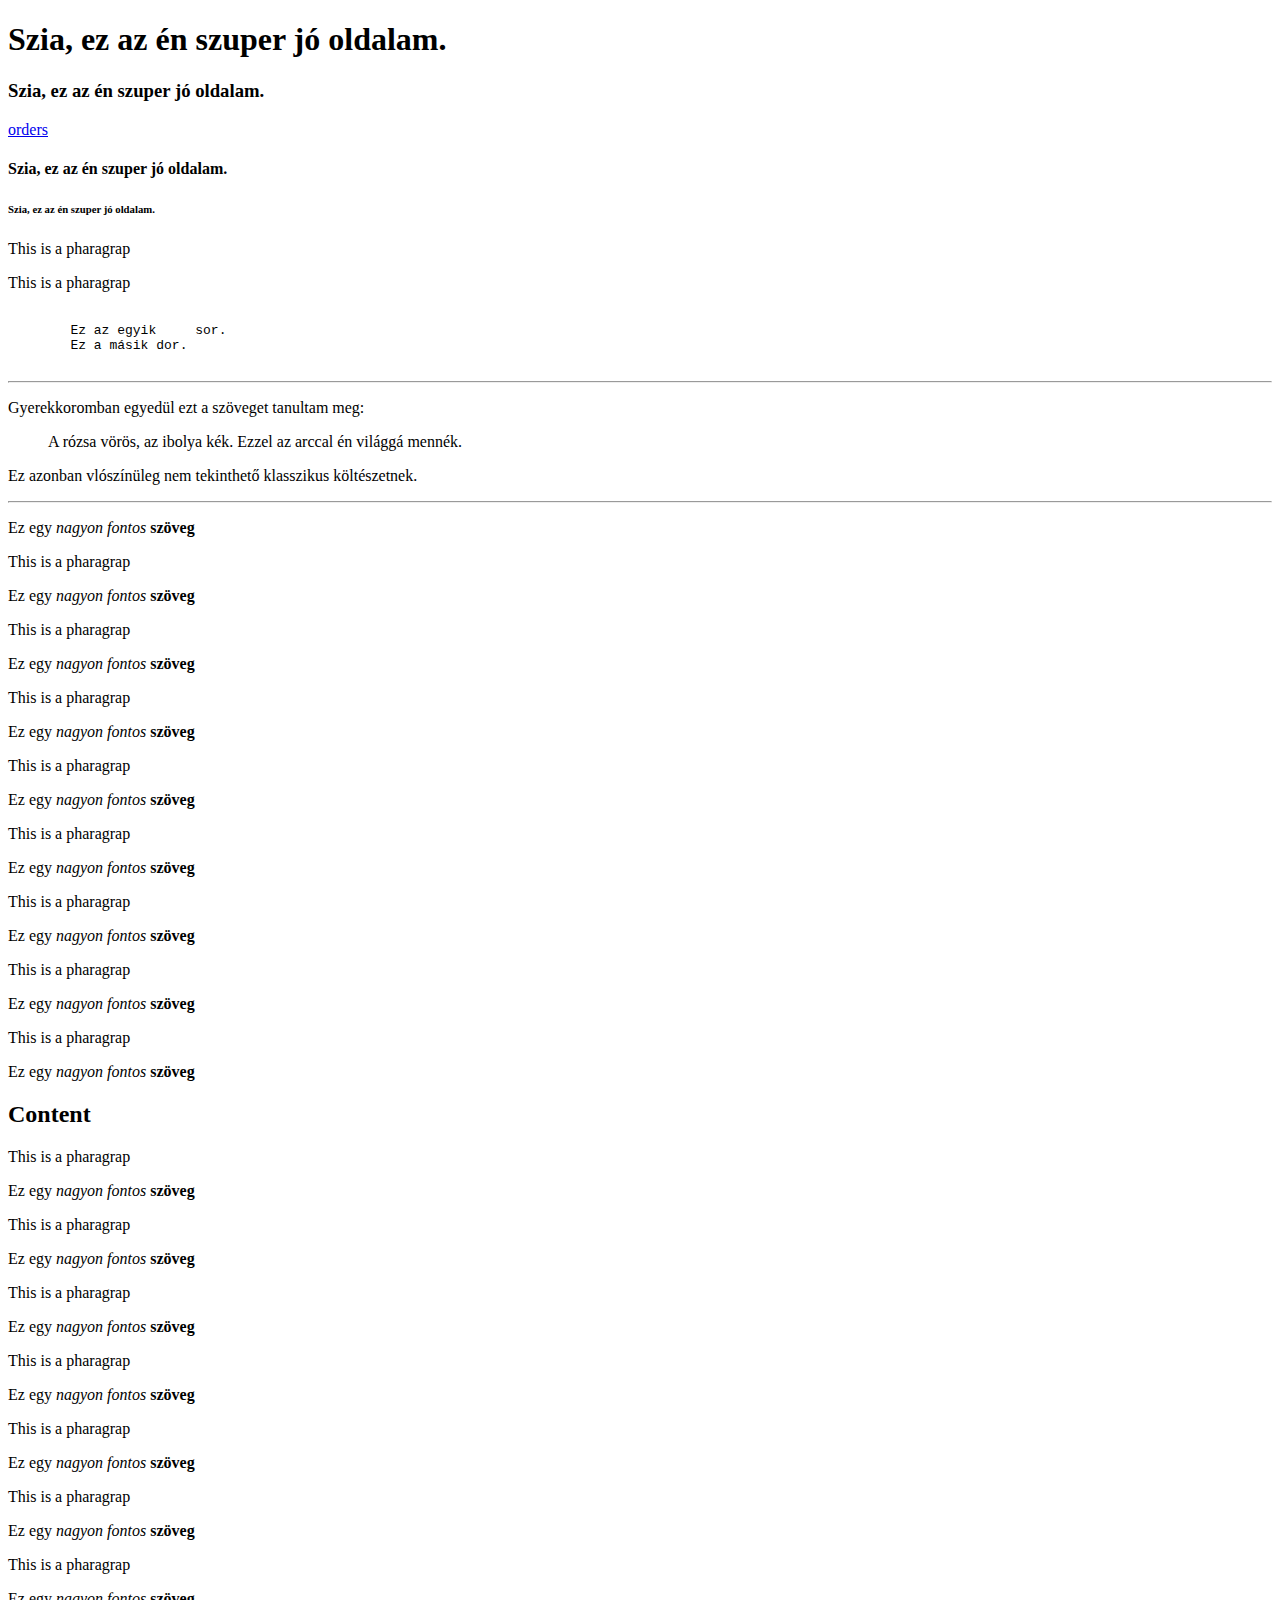
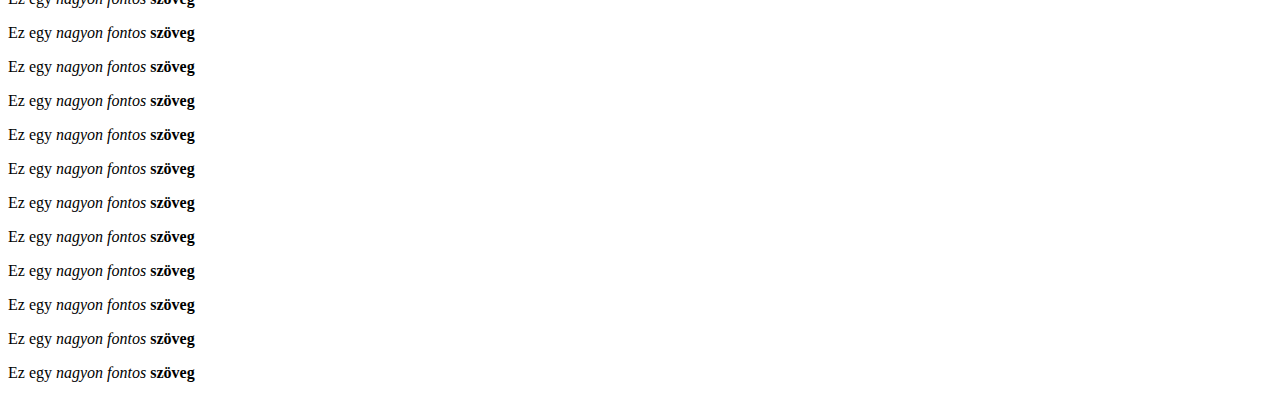
==== index.html @ 0a65eb43 "Init Page." ====
<!DOCTYPE html>
<html lang="en">

<head>
    <meta charset="UTF-8">
    <meta http-equiv="X-UA-Compatible" content="IE=edge">
    <meta name="viewport" content="width=device-width, initial-scale=1.0">
    <title>Egy szuper oldal</title>
</head>

<body>

    <hgroup>
        <h1>
            Szia, ez az én szuper jó oldalam.
        </h1>

        <h3>
            Szia, ez az én szuper jó oldalam.
        </h3>
    </hgroup>
    <a href="pages/orders.html">orders</a>
    <!--Root url: mindig a domain gyökerétől nézi az útvonalat-->
    <h4>
        Szia, ez az én szuper jó oldalam.
    </h4>
    <h6>
        Szia, ez az én szuper jó oldalam.
    </h6>
    <p>
        This is a pharagrap
    </p>
    <p>
        This is a pharagrap
    </p>
    <pre> <!-- A pre elemmel előre formázott szövehget foglalhatsz csoportba. Előre formázott szöveg lényege, hogy a szöveg po tosan úgy jelenik meg ahogy megadod a fileban, a html5 kódban-->
        Ez az egyik     sor.
        Ez a másik dor.
    </pre>

    <hr>
    <p>Gyerekkoromban egyedül ezt a szöveget tanultam meg:</p>
    <blockquote>A rózsa vörös, az ibolya kék. Ezzel az arccal én világgá mennék.</blockquote>
    <!-- A blockquot-ban gyakran idéznek hivatkozásokat egy bekezdésen belül. A böngésző a normál szövegtől elkülönítve behúzza az idézetblokkban lévő szöveget-->
    <p>Ez azonban vlószínüleg nem tekinthető klasszikus költészetnek.</p>
    <hr>

    <p>Ez egy <em> nagyon fontos</em> <strong>szöveg</strong></p>
    <p>
        This is a pharagrap
    </p>
    <p>Ez egy <em> nagyon fontos</em> <strong>szöveg</strong></p>
    <p>
        This is a pharagrap
    </p>
    <p>Ez egy <em> nagyon fontos</em> <strong>szöveg</strong></p>
    <p>
        This is a pharagrap
    </p>
    <p>Ez egy <em> nagyon fontos</em> <strong>szöveg</strong></p>
    <p>
        This is a pharagrap
    </p>
    <p>Ez egy <em> nagyon fontos</em> <strong>szöveg</strong></p>
    <p>
        This is a pharagrap
    </p>
    <p>Ez egy <em> nagyon fontos</em> <strong>szöveg</strong></p>
    <p>
        This is a pharagrap
    </p>
    <p>Ez egy <em> nagyon fontos</em> <strong>szöveg</strong></p>
    <p>
        This is a pharagrap
    </p>
    <p>Ez egy <em> nagyon fontos</em> <strong>szöveg</strong></p>
    <p>
        This is a pharagrap
    </p>
    <p>Ez egy <em> nagyon fontos</em> <strong>szöveg</strong></p>

    <h2 id="content">Content</h2>

    <p>
        This is a pharagrap
    </p>
    <p>Ez egy <em> nagyon fontos</em> <strong>szöveg</strong></p>
    <p>
        This is a pharagrap
    </p>
    <p>Ez egy <em> nagyon fontos</em> <strong>szöveg</strong></p>
    <p>
        This is a pharagrap
    </p>
    <p>Ez egy <em> nagyon fontos</em> <strong>szöveg</strong></p>
    <p>
        This is a pharagrap
    </p>
    <p>Ez egy <em> nagyon fontos</em> <strong>szöveg</strong></p>
    <p>
        This is a pharagrap
    </p>
    <p>Ez egy <em> nagyon fontos</em> <strong>szöveg</strong></p>
    <p>
        This is a pharagrap
    </p>
    <p>Ez egy <em> nagyon fontos</em> <strong>szöveg</strong></p>
    <p>
        This is a pharagrap
    </p>
    <p>Ez egy <em> nagyon fontos</em> <strong>szöveg</strong></p>
    </p>
    <p>Ez egy <em> nagyon fontos</em> <strong>szöveg</strong></p>
    </p>
    <p>Ez egy <em> nagyon fontos</em> <strong>szöveg</strong></p>
    </p>
    <p>Ez egy <em> nagyon fontos</em> <strong>szöveg</strong></p>
    <p>Ez egy <em> nagyon fontos</em> <strong>szöveg</strong></p>
    </p>
    <p>Ez egy <em> nagyon fontos</em> <strong>szöveg</strong></p>
    <p>Ez egy <em> nagyon fontos</em> <strong>szöveg</strong></p>
    </p>
    <p>Ez egy <em> nagyon fontos</em> <strong>szöveg</strong></p>
    <p>Ez egy <em> nagyon fontos</em> <strong>szöveg</strong></p>
    </p>
    <p>Ez egy <em> nagyon fontos</em> <strong>szöveg</strong></p>
    <p>Ez egy <em> nagyon fontos</em> <strong>szöveg</strong></p>
    </p>
    <p>Ez egy <em> nagyon fontos</em> <strong>szöveg</strong></p>


</body>

</html>
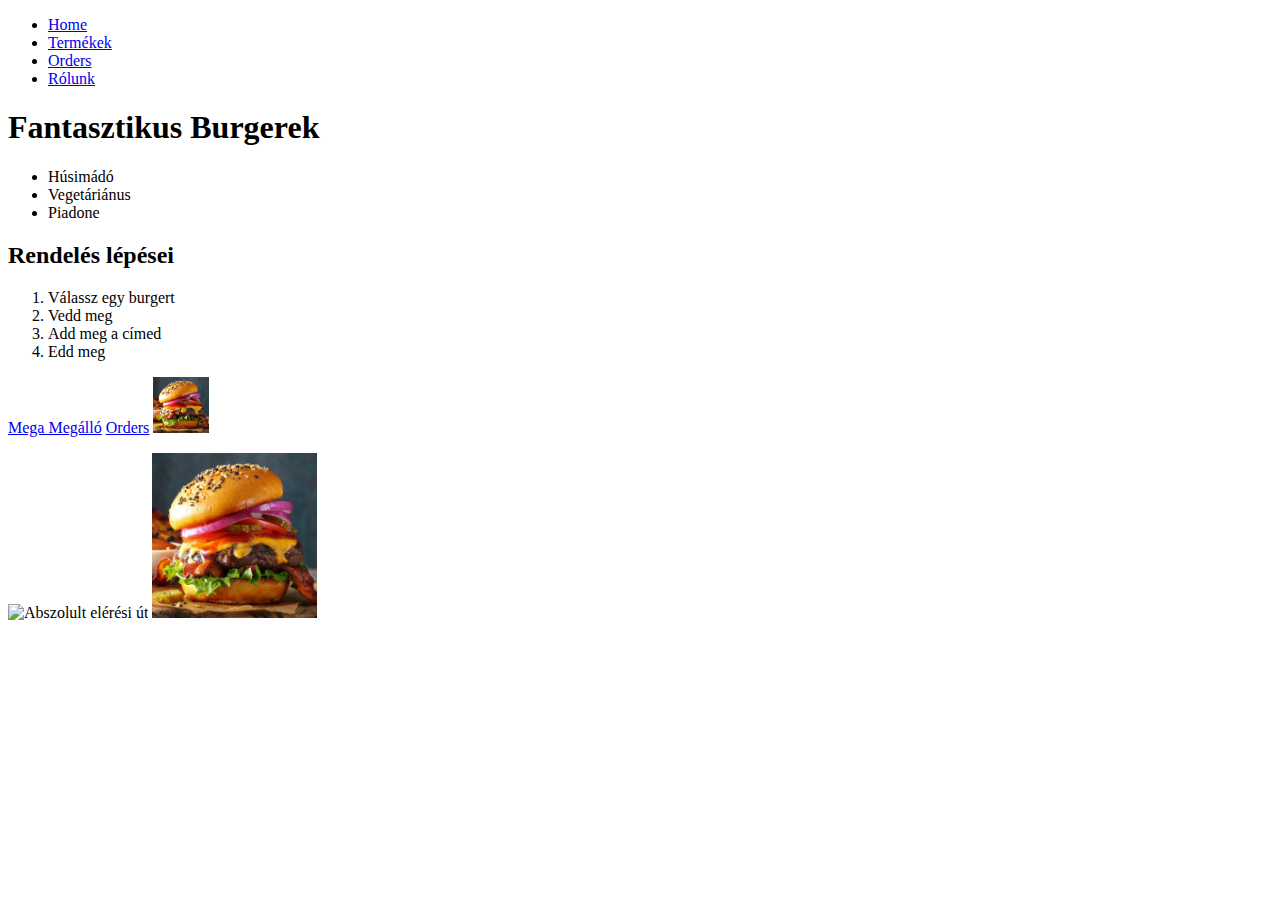
==== commit b94f3617: "Init page." ====
--- a/index.html
+++ b/index.html
@@ -9,126 +9,47 @@
 </head>
 
 <body>
+    <ul>
+        <li>
+            <a href="/">Home</a>
+        </li>
+        <li>
+            <a href="/lapok/termekek.html">Termékek</a>
+        </li>
+        <li>
+            <a href="/lapok/orders.html">Orders</a>
+        </li>
+        <li>
+            <a href="/rolunk.html">Rólunk</a>
+        </li>
+    </ul>
+    <h1>Fantasztikus Burgerek</h1>
+    <ul>
+        <li>Húsimádó</li>
+        <li>Vegetáriánus</li>
+        <li>Piadone</li>
+    </ul>
 
-    <hgroup>
-        <h1>
-            Szia, ez az én szuper jó oldalam.
-        </h1>
+    <h2>Rendelés lépései</h2>
+    <ol>
+        <li>Válassz egy burgert</li>
+        <li>Vedd meg</li>
+        <li>Add meg a címed</li>
+        <li>Edd meg</li>
+    </ol>
 
-        <h3>
-            Szia, ez az én szuper jó oldalam.
-        </h3>
-    </hgroup>
-    <a href="pages/orders.html">orders</a>
-    <!--Root url: mindig a domain gyökerétől nézi az útvonalat-->
-    <h4>
-        Szia, ez az én szuper jó oldalam.
-    </h4>
-    <h6>
-        Szia, ez az én szuper jó oldalam.
-    </h6>
-    <p>
-        This is a pharagrap
-    </p>
-    <p>
-        This is a pharagrap
-    </p>
-    <pre> <!-- A pre elemmel előre formázott szövehget foglalhatsz csoportba. Előre formázott szöveg lényege, hogy a szöveg po tosan úgy jelenik meg ahogy megadod a fileban, a html5 kódban-->
-        Ez az egyik     sor.
-        Ez a másik dor.
-    </pre>
+    <a href="https://www.megamegallo.hu/" target="blank">Mega Megálló</a>
+    <a href="lapok/orders.html">Orders</a>
+    <a href="https://www.megamegallo.hu/"><img width="56px" src="img/burger.jpg" alt="Relativ elérési út"
+            title="Relatív elérési út"></a>
 
-    <hr>
-    <p>Gyerekkoromban egyedül ezt a szöveget tanultam meg:</p>
-    <blockquote>A rózsa vörös, az ibolya kék. Ezzel az arccal én világgá mennék.</blockquote>
-    <!-- A blockquot-ban gyakran idéznek hivatkozásokat egy bekezdésen belül. A böngésző a normál szövegtől elkülönítve behúzza az idézetblokkban lévő szöveget-->
-    <p>Ez azonban vlószínüleg nem tekinthető klasszikus költészetnek.</p>
-    <hr>
-
-    <p>Ez egy <em> nagyon fontos</em> <strong>szöveg</strong></p>
-    <p>
-        This is a pharagrap
-    </p>
-    <p>Ez egy <em> nagyon fontos</em> <strong>szöveg</strong></p>
-    <p>
-        This is a pharagrap
-    </p>
-    <p>Ez egy <em> nagyon fontos</em> <strong>szöveg</strong></p>
-    <p>
-        This is a pharagrap
-    </p>
-    <p>Ez egy <em> nagyon fontos</em> <strong>szöveg</strong></p>
-    <p>
-        This is a pharagrap
-    </p>
-    <p>Ez egy <em> nagyon fontos</em> <strong>szöveg</strong></p>
-    <p>
-        This is a pharagrap
-    </p>
-    <p>Ez egy <em> nagyon fontos</em> <strong>szöveg</strong></p>
-    <p>
-        This is a pharagrap
-    </p>
-    <p>Ez egy <em> nagyon fontos</em> <strong>szöveg</strong></p>
-    <p>
-        This is a pharagrap
-    </p>
-    <p>Ez egy <em> nagyon fontos</em> <strong>szöveg</strong></p>
-    <p>
-        This is a pharagrap
-    </p>
-    <p>Ez egy <em> nagyon fontos</em> <strong>szöveg</strong></p>
-
-    <h2 id="content">Content</h2>
 
     <p>
-        This is a pharagrap
+        <img width="165px"
+            src="https://www.tasteofhome.com/wp-content/uploads/2018/01/exps28800_UG143377D12_18_1b_RMS-8.jpg?fit=700,1024"
+            alt="Abszolult elérési út" title="Abszolult elérési út">
+        <img width="165px" src="img/burger.jpg" alt="Relativ elérési út" title="Relatív elérési út">
     </p>
-    <p>Ez egy <em> nagyon fontos</em> <strong>szöveg</strong></p>
-    <p>
-        This is a pharagrap
-    </p>
-    <p>Ez egy <em> nagyon fontos</em> <strong>szöveg</strong></p>
-    <p>
-        This is a pharagrap
-    </p>
-    <p>Ez egy <em> nagyon fontos</em> <strong>szöveg</strong></p>
-    <p>
-        This is a pharagrap
-    </p>
-    <p>Ez egy <em> nagyon fontos</em> <strong>szöveg</strong></p>
-    <p>
-        This is a pharagrap
-    </p>
-    <p>Ez egy <em> nagyon fontos</em> <strong>szöveg</strong></p>
-    <p>
-        This is a pharagrap
-    </p>
-    <p>Ez egy <em> nagyon fontos</em> <strong>szöveg</strong></p>
-    <p>
-        This is a pharagrap
-    </p>
-    <p>Ez egy <em> nagyon fontos</em> <strong>szöveg</strong></p>
-    </p>
-    <p>Ez egy <em> nagyon fontos</em> <strong>szöveg</strong></p>
-    </p>
-    <p>Ez egy <em> nagyon fontos</em> <strong>szöveg</strong></p>
-    </p>
-    <p>Ez egy <em> nagyon fontos</em> <strong>szöveg</strong></p>
-    <p>Ez egy <em> nagyon fontos</em> <strong>szöveg</strong></p>
-    </p>
-    <p>Ez egy <em> nagyon fontos</em> <strong>szöveg</strong></p>
-    <p>Ez egy <em> nagyon fontos</em> <strong>szöveg</strong></p>
-    </p>
-    <p>Ez egy <em> nagyon fontos</em> <strong>szöveg</strong></p>
-    <p>Ez egy <em> nagyon fontos</em> <strong>szöveg</strong></p>
-    </p>
-    <p>Ez egy <em> nagyon fontos</em> <strong>szöveg</strong></p>
-    <p>Ez egy <em> nagyon fontos</em> <strong>szöveg</strong></p>
-    </p>
-    <p>Ez egy <em> nagyon fontos</em> <strong>szöveg</strong></p>
-
-
 </body>
 
 </html>